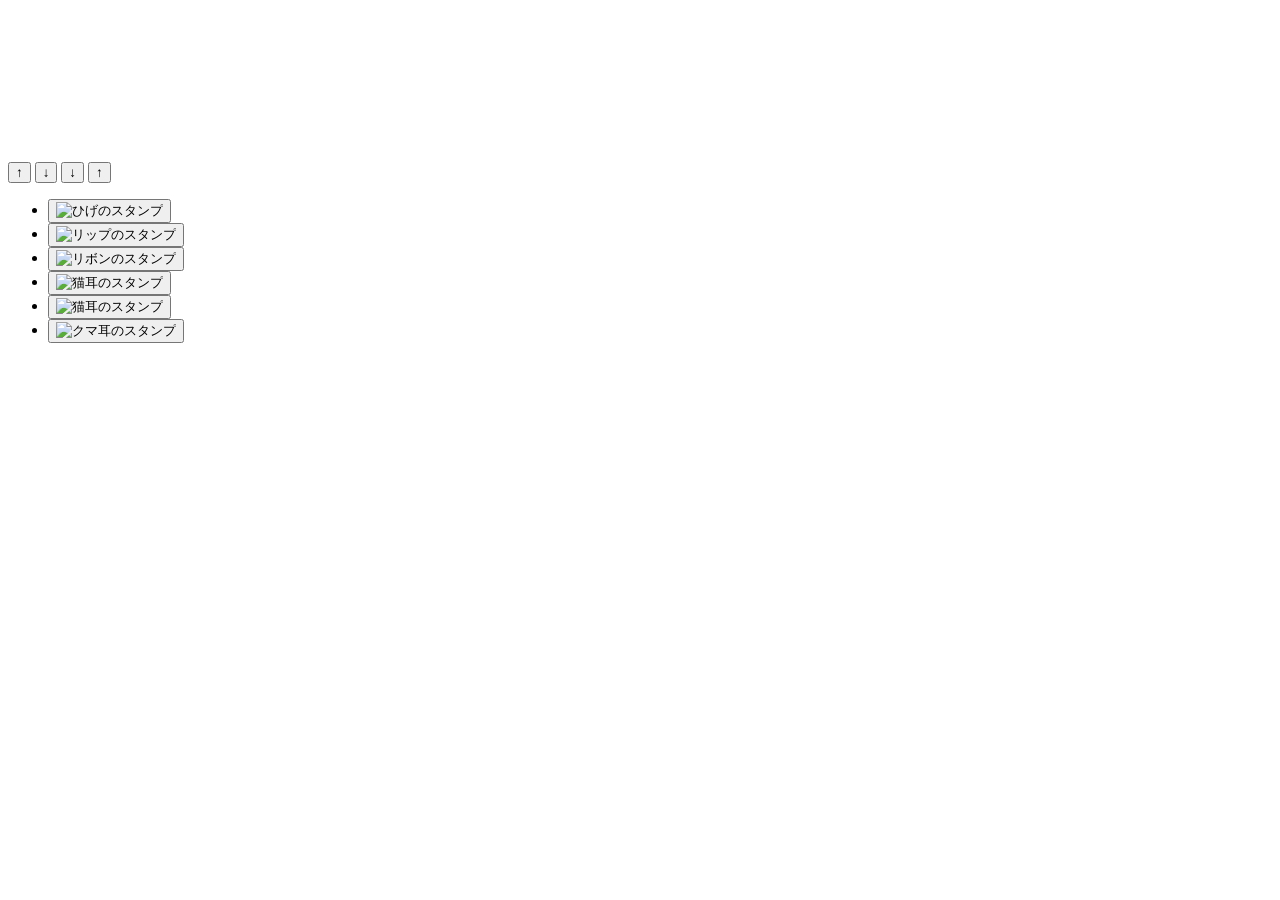
==== src/index.html @ a766909f "first commit" ====
<!DOCTYPE html>
<html lang='ja'>
<head>
  <meta charset='UTF-8' />
  <meta name='viewport' content='width=device-width, initial-scale=1.0' />
  <title>Tensorflow.js & Face Landmarks Detection</title>
  <link rel='stylesheet' href='/css/reset.css' />
  <link rel='stylesheet' href='/css/style.css' />
  <link rel='preconnect' href='https://fonts.googleapis.com'>
  <link rel='preconnect' href='https://fonts.gstatic.com' crossorigin>
  <link href='https://fonts.googleapis.com/css2?family=Itim&display=swap' rel='stylesheet'>
  <!-- Require the peer dependencies of face-landmarks-detection. -->
  <script src='https://cdn.jsdelivr.net/npm/@mediapipe/face_mesh'></script>
  <script src='https://cdn.jsdelivr.net/npm/@tensorflow/tfjs-core'></script>
  <!-- You must explicitly require a TF.js backend if you're not using the TF.js union bundle. -->
  <script src='https://cdn.jsdelivr.net/npm/@tensorflow/tfjs-backend-webgl'></script>
  <script src='https://cdn.jsdelivr.net/npm/@tensorflow-models/face-landmarks-detection'></script>
</head>
<body>
<div id='app'>
  <div class='webcam'>
    <video id='video' style='transform: scaleX(-1)' autoplay muted playsinline loop></video>
    <canvas id='canvas' style='transform: scaleX(-1)'></canvas>
  </div>
  <div class='position-controller'>
    <button class='position-controllerButton position-controllerButton-top' data-position='top'><span>↑</span>
    </button>
    <button class='position-controllerButton position-controllerButton-bottom' data-position='bottom'><span>↓</span>
    </button>
    <button class='position-controllerButton position-controllerButton-left' data-position='left'><span>↓</span>
    </button>
    <button class='position-controllerButton position-controllerButton-right' data-position='right'><span>↑</span>
    </button>
  </div>
  <ul class='buttonList'>
    <li class='buttonList-item'>
      <button class='button' data-deco='hige'>
        <img src='/face-landmark/images/hige.png' alt='ひげのスタンプ' width='80'>
      </button>
    </li>
    <li class='buttonList-item'>
      <button class='button' data-deco='rabbit'>
        <img src='/face-landmark/images/rabbit.png' alt='リップのスタンプ' width='60'>
      </button>
    </li>
    <li class='buttonList-item'>
      <button class='button button-white' data-deco='ribbon'>
        <img src='/face-landmark/images/ribbon.png' alt='リボンのスタンプ' width='80'>
      </button>
    </li>
    <li class='buttonList-item'>
      <button class='button' data-deco='cat02'>
        <img src='/face-landmark/images/cat02.png' alt='猫耳のスタンプ' width='80'>
      </button>
    </li>
    <li class='buttonList-item'>
      <button class='button' data-deco='cat03'>
        <img src='/face-landmark/images/cat03.png' alt='猫耳のスタンプ' width='80'>
      </button>
    </li>
    <li class='buttonList-item'>
      <button class='button' data-deco='bear01'>
        <img src='/face-landmark/images/bear01.png' alt='クマ耳のスタンプ' width='80'>
      </button>
    </li>
  </ul>
</div>
<script type='module' src='/js/main.js'></script>
</body>
</html>
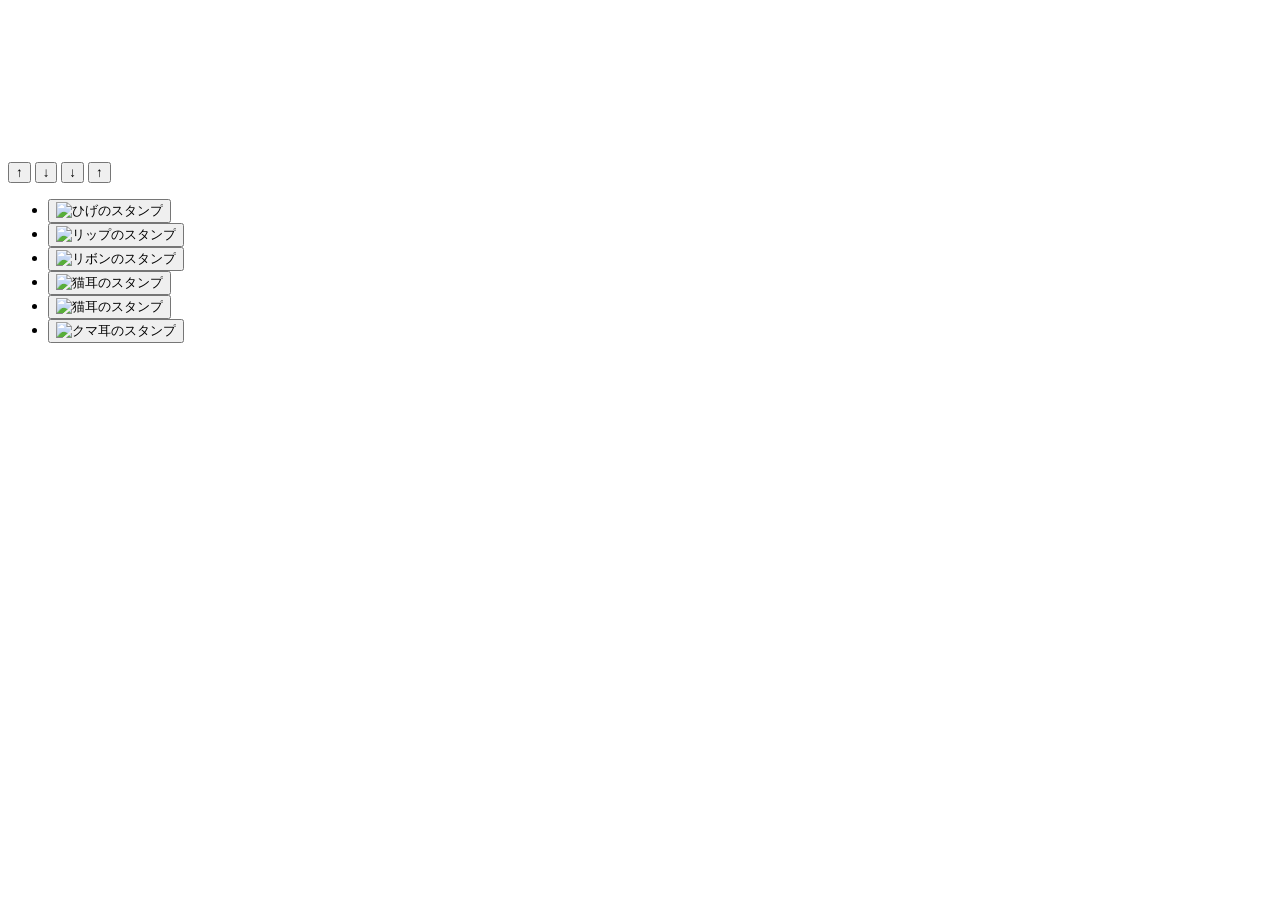
==== commit 7ce2a312: "レスポンシブ対応" ====
--- a/src/index.html
+++ b/src/index.html
@@ -9,11 +9,13 @@
   <link rel='preconnect' href='https://fonts.googleapis.com'>
   <link rel='preconnect' href='https://fonts.gstatic.com' crossorigin>
   <link href='https://fonts.googleapis.com/css2?family=Itim&display=swap' rel='stylesheet'>
-  <!-- Require the peer dependencies of face-landmarks-detection. -->
+  <!-- Mediapipe Face Mesh -->
   <script src='https://cdn.jsdelivr.net/npm/@mediapipe/face_mesh'></script>
+  <!-- TensorFlow.js Core -->
   <script src='https://cdn.jsdelivr.net/npm/@tensorflow/tfjs-core'></script>
-  <!-- You must explicitly require a TF.js backend if you're not using the TF.js union bundle. -->
+  <!-- TensorFlow.js Backend WebGL -->
   <script src='https://cdn.jsdelivr.net/npm/@tensorflow/tfjs-backend-webgl'></script>
+  <!-- TensorFlow Models Face Landmarks Detection -->
   <script src='https://cdn.jsdelivr.net/npm/@tensorflow-models/face-landmarks-detection'></script>
 </head>
 <body>
@@ -22,48 +24,50 @@
     <video id='video' style='transform: scaleX(-1)' autoplay muted playsinline loop></video>
     <canvas id='canvas' style='transform: scaleX(-1)'></canvas>
   </div>
-  <div class='position-controller'>
-    <button class='position-controllerButton position-controllerButton-top' data-position='top'><span>↑</span>
-    </button>
-    <button class='position-controllerButton position-controllerButton-bottom' data-position='bottom'><span>↓</span>
-    </button>
-    <button class='position-controllerButton position-controllerButton-left' data-position='left'><span>↓</span>
-    </button>
-    <button class='position-controllerButton position-controllerButton-right' data-position='right'><span>↑</span>
-    </button>
+  <div class='buttons'>
+    <div class='position-controller'>
+      <button class='position-controllerButton position-controllerButton-top' data-position='top'><span>↑</span>
+      </button>
+      <button class='position-controllerButton position-controllerButton-bottom' data-position='bottom'><span>↓</span>
+      </button>
+      <button class='position-controllerButton position-controllerButton-left' data-position='left'><span>↓</span>
+      </button>
+      <button class='position-controllerButton position-controllerButton-right' data-position='right'><span>↑</span>
+      </button>
+    </div>
+    <ul class='buttonList'>
+      <li class='buttonList-item'>
+        <button class='button' data-deco='hige'>
+          <img src='/face-landmarks/images/hige.png' alt='ひげのスタンプ' width='80'>
+        </button>
+      </li>
+      <li class='buttonList-item'>
+        <button class='button' data-deco='rabbit'>
+          <img src='/face-landmarks/images/rabbit.png' alt='リップのスタンプ' width='60'>
+        </button>
+      </li>
+      <li class='buttonList-item'>
+        <button class='button button-white' data-deco='ribbon'>
+          <img src='/face-landmarks/images/ribbon.png' alt='リボンのスタンプ' width='80'>
+        </button>
+      </li>
+      <li class='buttonList-item'>
+        <button class='button' data-deco='cat02'>
+          <img src='/face-landmarks/images/cat02.png' alt='猫耳のスタンプ' width='80'>
+        </button>
+      </li>
+      <li class='buttonList-item'>
+        <button class='button' data-deco='cat03'>
+          <img src='/face-landmarks/images/cat03.png' alt='猫耳のスタンプ' width='80'>
+        </button>
+      </li>
+      <li class='buttonList-item'>
+        <button class='button' data-deco='bear01'>
+          <img src='/face-landmarks/images/bear01.png' alt='クマ耳のスタンプ' width='80'>
+        </button>
+      </li>
+    </ul>
   </div>
-  <ul class='buttonList'>
-    <li class='buttonList-item'>
-      <button class='button' data-deco='hige'>
-        <img src='/face-landmark/images/hige.png' alt='ひげのスタンプ' width='80'>
-      </button>
-    </li>
-    <li class='buttonList-item'>
-      <button class='button' data-deco='rabbit'>
-        <img src='/face-landmark/images/rabbit.png' alt='リップのスタンプ' width='60'>
-      </button>
-    </li>
-    <li class='buttonList-item'>
-      <button class='button button-white' data-deco='ribbon'>
-        <img src='/face-landmark/images/ribbon.png' alt='リボンのスタンプ' width='80'>
-      </button>
-    </li>
-    <li class='buttonList-item'>
-      <button class='button' data-deco='cat02'>
-        <img src='/face-landmark/images/cat02.png' alt='猫耳のスタンプ' width='80'>
-      </button>
-    </li>
-    <li class='buttonList-item'>
-      <button class='button' data-deco='cat03'>
-        <img src='/face-landmark/images/cat03.png' alt='猫耳のスタンプ' width='80'>
-      </button>
-    </li>
-    <li class='buttonList-item'>
-      <button class='button' data-deco='bear01'>
-        <img src='/face-landmark/images/bear01.png' alt='クマ耳のスタンプ' width='80'>
-      </button>
-    </li>
-  </ul>
 </div>
 <script type='module' src='/js/main.js'></script>
 </body>
